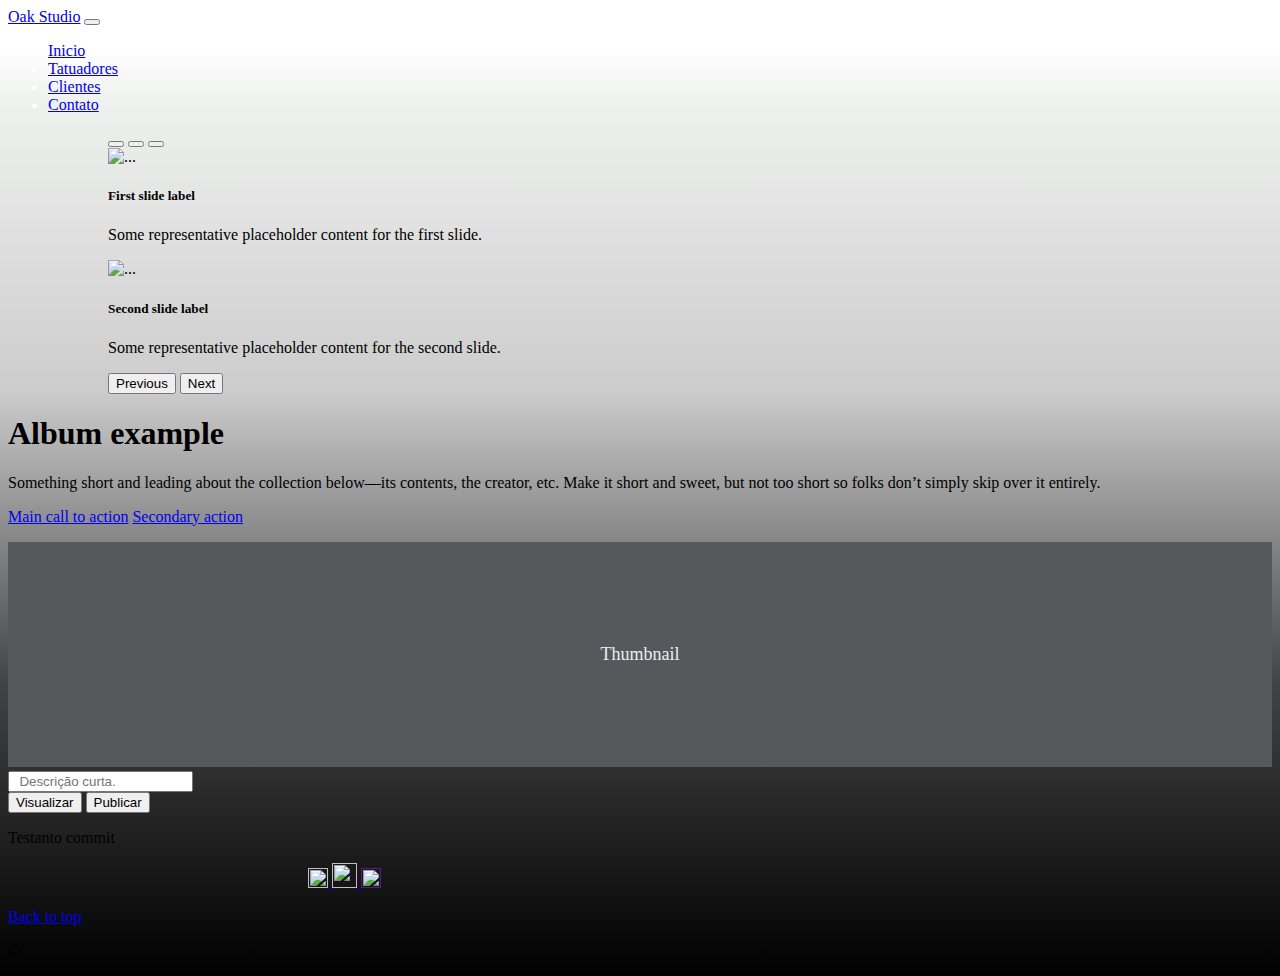
==== index.html @ ff0cbf96 "salvando alterações" ====
<!DOCTYPE html>
<html lang="pt-br" dir="ltr">

  <head>
    <meta charset="utf-8">
    <title>Studio</title>

    <link href="https://cdn.jsdelivr.net/npm/bootstrap@5.1.3/dist/css/bootstrap.min.css" rel="stylesheet" integrity="sha384-1BmE4kWBq78iYhFldvKuhfTAU6auU8tT94WrHftjDbrCEXSU1oBoqyl2QvZ6jIW3" crossorigin="anonymous">
    <link rel="stylesheet" href="style.css">
  </head>

  <body class="fundo">

      <header>
          <nav class="navbar navbar-expand-lg navbar-light fixed-top bg-light">
            <div class="container-fluid">
              <a class="navbar-brand" href="index.html">Oak Studio</a>
              <button class="navbar-toggler" type="button" data-bs-toggle="collapse" data-bs-target="#navbarNav" aria-controls="navbarNav" aria-expanded="false" aria-label="Toggle navigation">
                <span class="navbar-toggler-icon"></span>
              </button>
              <div class="collapse navbar-collapse justify-content-end " id="navbarNav">
                <ul class="navbar-nav">
                  <li class="nav-item">
                    <a class="nav-link active" aria-current="page" href="index.html">Inicio</a>
                  </li>
                  <li class="nav-item">
                    <a class="nav-link" href="tatuadores.html">Tatuadores</a>
                  </li>
                  <li class="nav-item">
                    <a class="nav-link" href="clientes.html">Clientes</a>
                  </li>
                  <li class="nav-item">
                    <a class="nav-link" href="contato.html">Contato</a>
                  </li>
                </ul>
              </div>
            </div>
          </nav>

        <div id="carouselExampleCaptions" class="carousel slide" data-bs-ride="carousel">
          <div class="carousel-indicators">
            <button type="button" data-bs-target="#carouselExampleCaptions" data-bs-slide-to="0" class="active" aria-current="true" aria-label="Slide 1"></button>
            <button type="button" data-bs-target="#carouselExampleCaptions" data-bs-slide-to="1" aria-label="Slide 2"></button>
            <button type="button" data-bs-target="#carouselExampleCaptions" data-bs-slide-to="2" aria-label="Slide 3"></button>
          </div>
          <div class="carousel-inner">
            <div class="carousel-item active">
              <img src="img/img1.jpeg" class="d-block w-100 img-car" alt="...">
              <div class="carousel-caption d-none d-md-block">
                <h5>First slide label</h5>
                <p>Some representative placeholder content for the first slide.</p>
              </div>
            </div>
            <div class="carousel-item">
              <img src="img/img2.jpg" class="d-block w-100 img-car" alt="...">
              <div class="carousel-caption d-none d-md-block">
                <h5>Second slide label</h5>
                <p>Some representative placeholder content for the second slide.</p>
              </div>
            </div>
          </div>

          <button class="carousel-control-prev" type="button" data-bs-target="#carouselExampleCaptions" data-bs-slide="prev">
            <span class="carousel-control-prev-icon" aria-hidden="true"></span>
            <span class="visually-hidden">Previous</span>
          </button>
          <button class="carousel-control-next" type="button" data-bs-target="#carouselExampleCaptions" data-bs-slide="next">
            <span class="carousel-control-next-icon" aria-hidden="true"></span>
            <span class="visually-hidden">Next</span>
          </button>
        </div>
      </header>

      <main>
        <section class="py-5 text-center container">
          <div class="row py-lg-5">
            <div class="col-lg-6 col-md-8 mx-auto">
              <h1 class="fw-light">Album example</h1>
              <p class="lead text-muted">Something short and leading about the collection below—its contents, the creator, etc. Make it short and sweet, but not too short so folks don’t simply skip over it entirely.</p>
              <p>
                <a href="#" class="btn btn-primary my-2">Main call to action</a>
                <a href="#" class="btn btn-secondary my-2">Secondary action</a>
              </p>
            </div>
          </div>
        </section>

        <div class="album py-5 ">
          <div class="container">

            <div class="row row-cols-1 row-cols-sm-2 row-cols-md-3 g-3">
              <div class="col">
                <div class="card shadow-sm">
                  <svg class="bd-placeholder-img card-img-top" width="100%" height="225" xmlns="http://www.w3.org/2000/svg" role="img" aria-label="Placeholder: Thumbnail" preserveAspectRatio="xMidYMid slice" focusable="false"><title>Placeholder</title><rect width="100%" height="100%" fill="#55595c"/><text x="50%" y="50%" fill="#eceeef" dy=".3em">Thumbnail</text></svg>

                  <div class="card-body">
                    <form id="Publicar-trabalho" class="" action="index.html" method="post">
                      <label for="Descrição" class="card-text"></label>
                      <input type="text" name="" value="" placeholder="  Descrição curta.">

                      <div class="d-flex justify-content-between align-items-center">
                        <div class="btn-group">
                          <button type="button" class="btn btn-sm btn-outline-secondary">Visualizar</button>
                          <button type="button" class="btn btn-sm btn-outline-secondary">Publicar</button>
                        </div>
                        <small class="text-muted"></small>
                      </div>
                    </div>
                  </div>
                </div>
              </form>

              <p>Testanto commit</p>

      </main>

      <footer class="text-muted py-5">
        <nav class="navbar navbar-light ">
          <a class="navbar-brand" href="https://www.instagram.com/rocco_oak/" target="_blank">
            <img class="caixa" src="img/icon_insta2.jpg" width="20" height="20" alt="">
          </a>
          <a class="navbar-brand" href="https://br.pinterest.com/oakrocco/_saved/" target="_blank">
            <img  src="img/icon_pinter3.jpg" width="25" height="25" alt="">
          </a>
          <a class="navbar-brand" href="" target="_blank">
            <img src="img/icon_beh6.jpg" width="20" height="20" alt="">
          </a>
        </nav>

        <div class="container">
          <p class="float-end mb-1">
            <a href="#">Back to top</a>
          </p>
          <p class="mb-1"> &copy</p>
        </div>





      </footer>




    <script src="https://cdn.jsdelivr.net/npm/bootstrap@5.1.3/dist/js/bootstrap.bundle.min.js" integrity="sha384-ka7Sk0Gln4gmtz2MlQnikT1wXgYsOg+OMhuP+IlRH9sENBO0LRn5q+8nbTov4+1p" crossorigin="anonymous">

    </script>

  </body>

</html>
---- style.css ----
.fundo {
  background: linear-gradient(#FFFFFF 05%, #F0F2F0 10%, #CCCCCC, #434343, #000000);
}

.navbar {
  color: #FFFFFF
}

.carousel {
  margin: 0 100px;
}

.img-car {
  object-fit: cover;
  height: 400px;
}

.bd-placeholder-img {
    font-size: 1.125rem;
    text-anchor: middle;
    -webkit-user-select: none;
    -moz-user-select: none;
    user-select: none;
  }

  @media (min-width: 768px) {
      .bd-placeholder-img-lg {
        font-size: 3.5rem;
      }
    }


/*footer*/
.caixa {
  position: relative;
  margin-left: 300px;
}
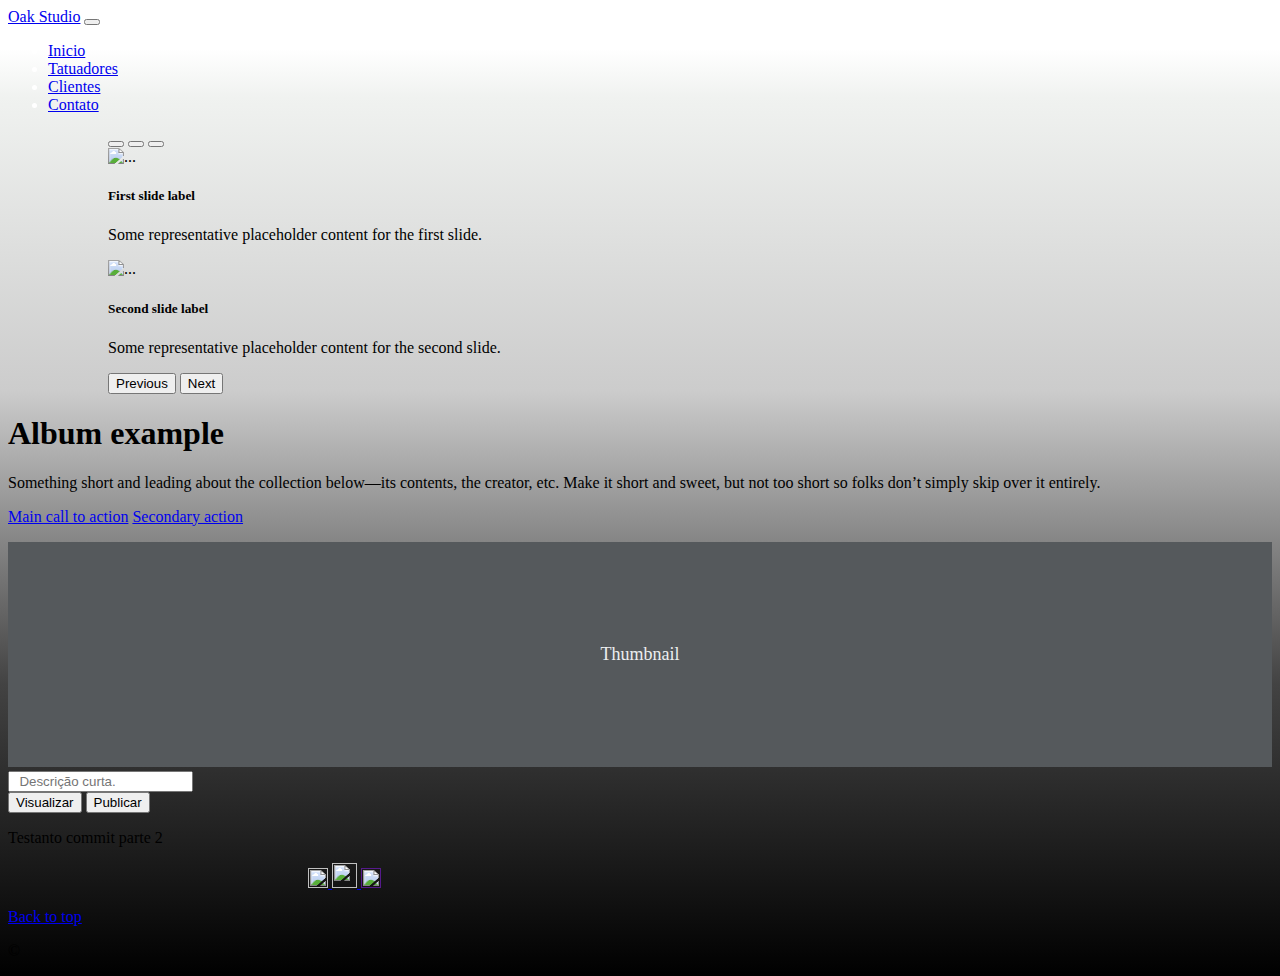
==== commit e3616386: "salvando alterações" ====
--- a/index.html
+++ b/index.html
@@ -110,7 +110,7 @@
                 </div>
               </form>
 
-              <p>Testanto commit</p>
+              <p>Testanto commit parte 2</p>
 
       </main>
 
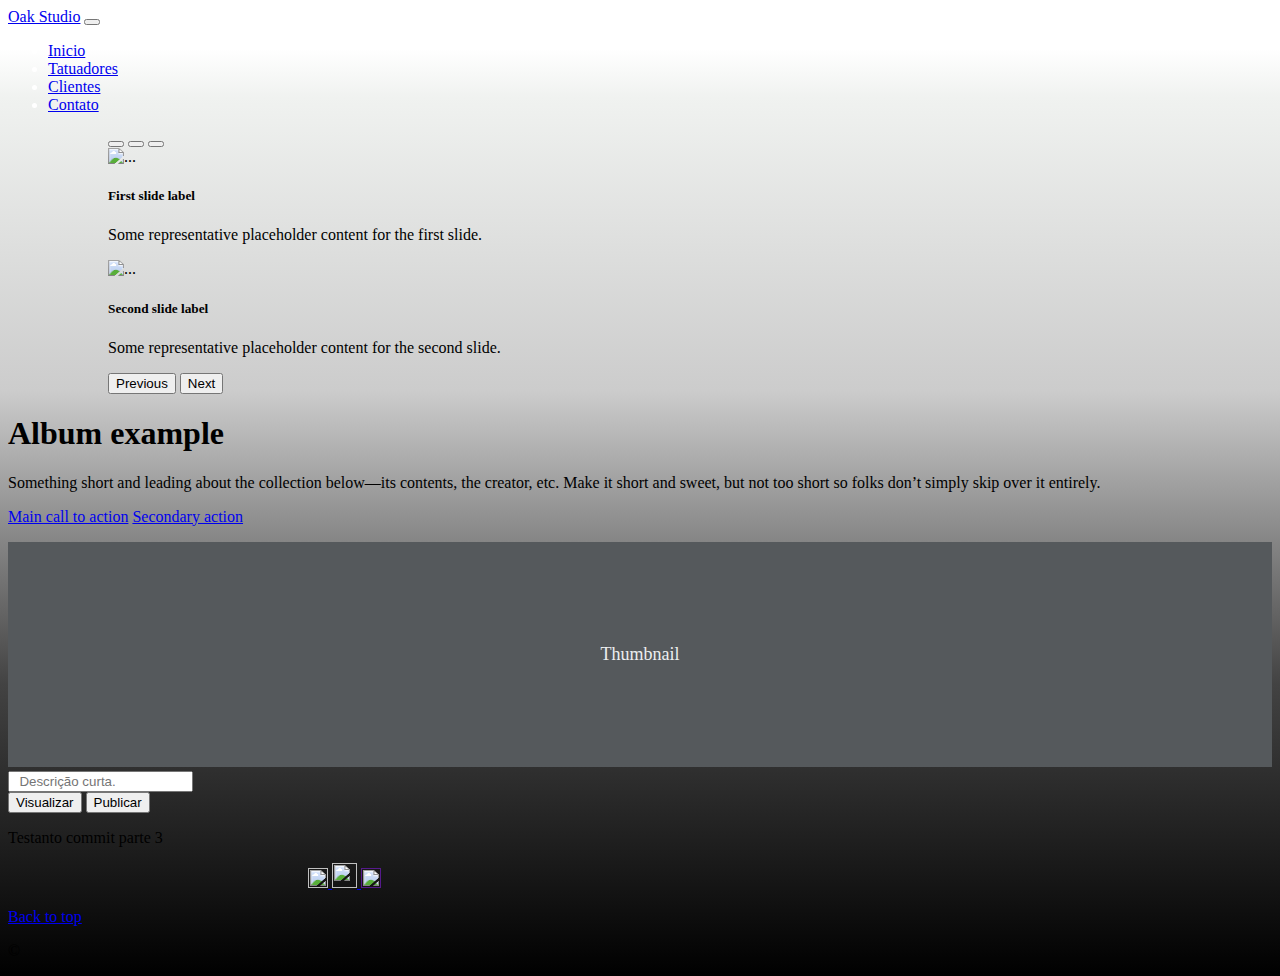
==== commit 95da7fd0: "testando git tomada 3" ====
--- a/index.html
+++ b/index.html
@@ -110,7 +110,7 @@
                 </div>
               </form>
 
-              <p>Testanto commit parte 2</p>
+              <p>Testanto commit parte 3</p>
 
       </main>
 
